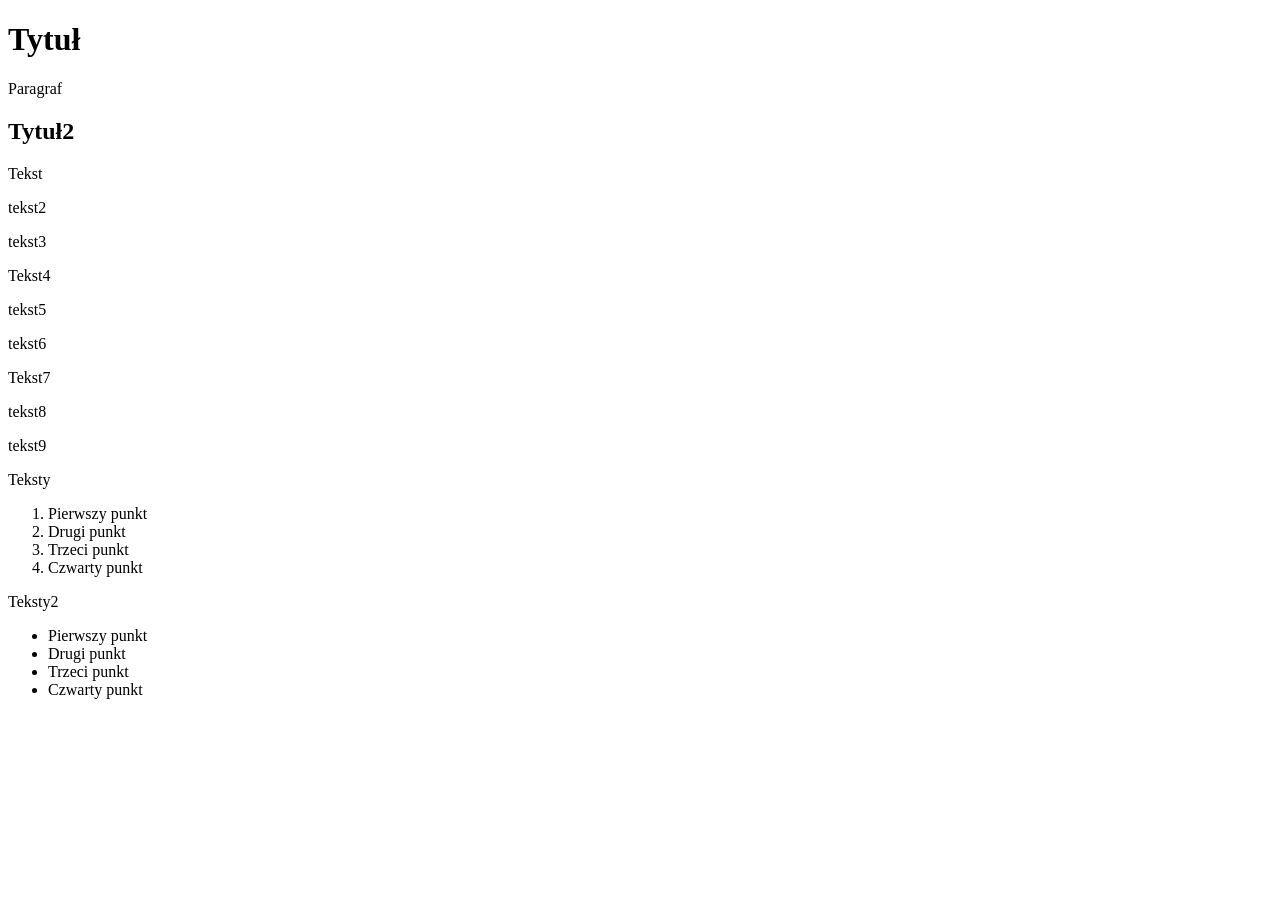
==== BLE.html @ ae471f92 "Add files via upload" ====
<!DOCTYPE html>
<html lang="pl">
<head>
  <meta charset="UTF-8">
  <meta name="viewport" content="width=device-width, initial-scale=1.0">
  <title>Nig</title>
</head>
<body>
<div>
  <h1>Tytuł</h1>
  <p>Paragraf</p>
</div>
<h2>Tytuł2</h2>
<div>
  <div>
    <p>Tekst</p>
    <p>tekst2</p>
    <p>tekst3</p>
  </div>
  <div>
    <p>Tekst4</p>
    <p>tekst5</p>
    <p>tekst6</p>
  </div>
  <div>
    <p>Tekst7</p>
    <p>tekst8</p>
    <p>tekst9</p>
  </div>
</div>
<div>
  <div>
    <p>Teksty</p>
    <ol>
     <li>Pierwszy punkt</li>
     <li>Drugi punkt</li>
     <li>Trzeci punkt</li>
     <li>Czwarty punkt</li>
    </ol>
  </div>
  <div>
    <p>Teksty2</p>
    <ul>
     <li>Pierwszy punkt</li>
     <li>Drugi punkt</li>
     <li>Trzeci punkt</li>
     <li>Czwarty punkt</li>
    </ul>
  </div>
</div>
</body>
</html>
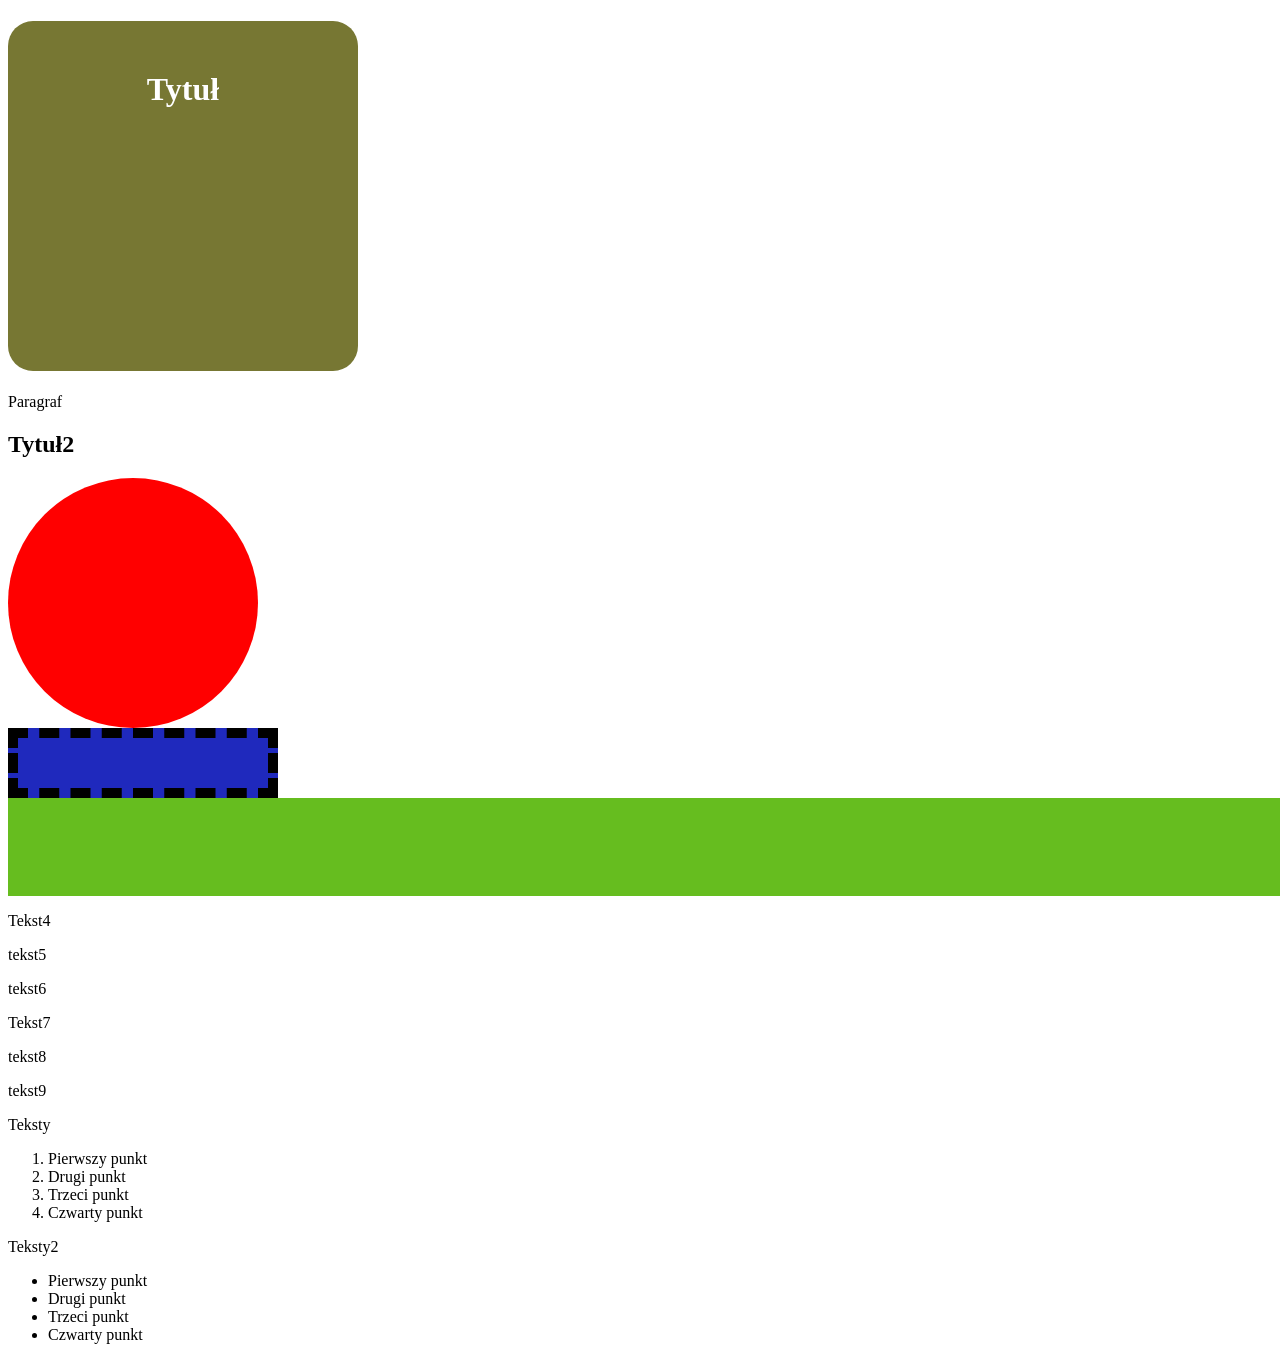
==== commit b6f3e51c: "Add files via upload" ====
--- a/BLE.html
+++ b/BLE.html
@@ -3,21 +3,19 @@
 <head>
   <meta charset="UTF-8">
   <meta name="viewport" content="width=device-width, initial-scale=1.0">
+  <link rel="stylesheet" href="styles.css">
   <title>Nig</title>
 </head>
 <body>
 <div>
-  <h1>Tytuł</h1>
+  <h1 class="box1">Tytuł</h1>
   <p>Paragraf</p>
 </div>
 <h2>Tytuł2</h2>
 <div>
-  <div>
-    <p>Tekst</p>
-    <p>tekst2</p>
-    <p>tekst3</p>
-  </div>
-  <div>
+  <div class="box2">   </div>
+  <div class="box3">   </div>
+  <div class="box4">asdsadasd   </div>
     <p>Tekst4</p>
     <p>tekst5</p>
     <p>tekst6</p>
--- a/styles.css
+++ b/styles.css
@@ -0,0 +1,34 @@
+.box1{
+    background-color: rgb(119, 119, 51);
+    height: 250px;
+    width: 250px;
+    color: white;
+    text-align: center;
+    border-radius: 25px;
+    padding: 50px;
+    font-weight: bold;
+}
+.box2{
+    background-color: red;
+    height: 250px;
+    width: 250px;
+   
+  
+    border-radius: 100%;
+    
+}
+
+.box3{
+    background-color: rgb(31, 41, 189);
+    height: 50px;
+    width: 250px;
+    border: 10px dashed black;
+}
+.box4{
+    background-color: rgb(102, 189, 31);
+    width: 1700px;
+    text-align: right;
+    font-size: 50px;
+    padding: 20px;
+    color: white;
+}
